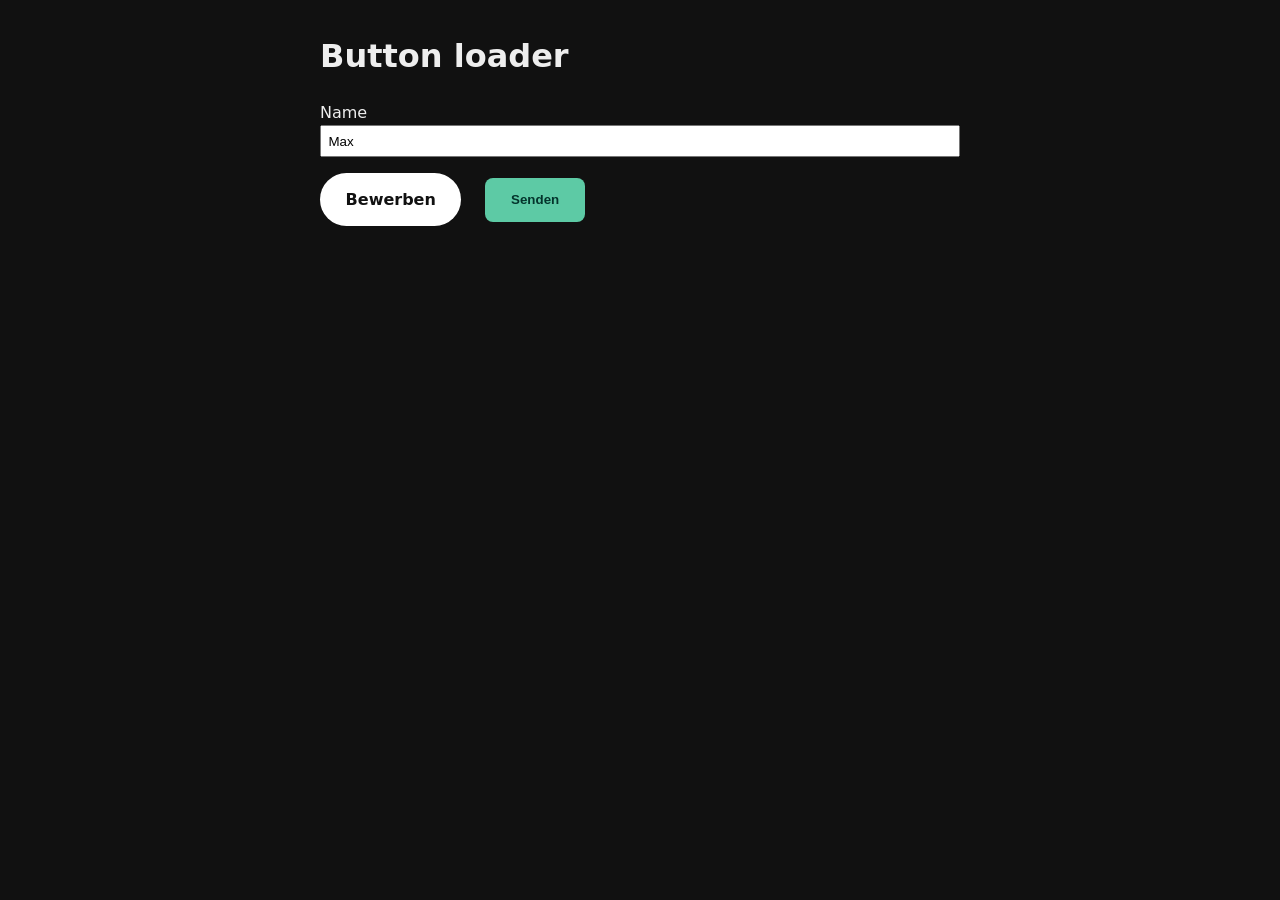
==== test/loader.html @ 6e0e2e6e "form-handler 2.1.0: opt-in button loader (spinner + pulsing glow) Co-Authored-By: Claude Opus 5.5 <n" ====
<!doctype html>
<html lang="de">
<head>
  <meta charset="utf-8">
  <meta name="viewport" content="width=device-width, initial-scale=1">
  <title>Form Handler · Button loader test</title>
  <link rel="stylesheet" href="../form-handler/form-handler.css">
  <style>
    body { font: 16px/1.5 system-ui, sans-serif; max-width: 40rem; margin: 2rem auto; padding: 0 1rem; background: #111; color: #eee; }
    label { display: block; margin: 0 0 0.75rem; }
    input { display: block; width: 100%; padding: 0.4rem; box-sizing: border-box; }
    .row { display: flex; gap: 1.5rem; align-items: center; flex-wrap: wrap; margin-top: 1rem; }
    .w-form-done, .w-form-fail { display: none; padding: 1rem; }
    .w-form-done { background: #1b3a2a; }
    /* Minimal copy of the Lumos "Button Main" structure */
    .button_main_wrap { border-radius: 999px; display: inline-block; position: relative; --brand: #5dcaa5; }
    .button_main_element { position: relative; display: flex; gap: .5rem; padding: .9rem 1.6rem; border-radius: inherit; background: #fff; color: #111; }
    .button_main_text { position: relative; z-index: 1; font-weight: 600; }
    .button_main_glow { position: absolute; inset: 0; border-radius: inherit; box-shadow: 0 0 2rem 0 var(--brand); opacity: 0; transition: opacity .6s; z-index: 0; }
    .button_main_wrap:hover .button_main_glow { opacity: 1; }
    .clickable_btn { position: absolute; inset: 0; z-index: 2; opacity: 0; cursor: pointer; border: 0; background: none; }
    .plain { border: 0; border-radius: 8px; padding: .9rem 1.6rem; background: #5dcaa5; color: #04342c; font-weight: 600; --fh-glow-color: #5dcaa5; }
  </style>
</head>
<body>
  <!--
    Button loader test. Start: node test/server.mjs → http://localhost:8765/test/loader.html
    Sends to /f/slow (1.5 s). Append ?hold to keep the "sending" state on for screenshots.
  -->
  <h1>Button loader</h1>
  <div class="w-form">
    <form id="f" data-fh="form" data-fh-endpoint="/f/slow">
      <label data-fh="field">Name <input name="Name" required value="Max"></label>
      <div class="row">
        <div class="button_main_wrap" data-fh-loader="spinner glow">
          <button type="submit" class="clickable_btn" aria-label="Bewerben"></button>
          <div class="button_main_element"><div class="button_main_text">Bewerben</div></div>
          <div class="button_main_glow"></div>
        </div>
        <button type="submit" class="plain" data-fh-loader="spinner glow">Senden</button>
      </div>
    </form>
    <div class="w-form-done">Danke!</div>
  </div>
  <script>
    if (new URLSearchParams(location.search).has('hold')) {
      document.querySelector('.w-form').setAttribute('data-fh-state', 'sending');
    }
  </script>
  <script src="../form-handler/form-handler.js"></script>
  <script>FormHandler.init();</script>
</body>
</html>
---- form-handler/form-handler.css ----
/* Form Handler · base styles (errors, loader) */
.fh_error { color: #c62828; font-size: 0.875em; margin-top: 0.375em; }
.fh_error[hidden] { display: none !important; }
[data-fh-ready] [aria-invalid="true"]:not([type="checkbox"]):not([type="radio"]) { border-color: #c62828; }
/* Loader: hidden until the form is sending, then it uses its own display (block, flex …) */
[data-fh="loader"]:not(.is-active) { display: none !important; }
[data-fh-state="sending"] input[type="submit"], [data-fh-state="sending"] button[type="submit"],
[data-fh-state="sending"] [data-fh-loader] { cursor: progress; }

/* Button loader (opt-in): data-fh-loader="spinner", "glow" or "spinner glow" on the submit button or its wrapper.
   Spinner: replaces the text inside the text's own box, so the button keeps its size and the spinner can't leave it.
   Text element: [data-fh-loader-text], Lumos .button_main_text, or a plain <button> itself. Color = the text color. */
[data-fh-state="sending"] [data-fh-loader~="spinner"] :is([data-fh-loader-text], .button_main_text),
[data-fh-state="sending"] button[data-fh-loader~="spinner"] {
  position: relative;
  -webkit-text-fill-color: transparent;
}
[data-fh-state="sending"] [data-fh-loader~="spinner"] :is([data-fh-loader-text], .button_main_text)::after,
[data-fh-state="sending"] button[data-fh-loader~="spinner"]::after {
  content: "";
  position: absolute;
  inset: 0;
  margin: auto;
  width: 1.1em;
  height: 1.1em;
  box-sizing: border-box;
  border: 2px solid currentColor;
  border-right-color: transparent;
  border-radius: 50%;
  animation: fh-spin 0.7s linear infinite;
}

/* Glow: Lumos buttons pulse their own .button_main_glow (brand color, normally shown on hover);
   other buttons get a pulsing shadow in --fh-glow-color (default: the button's text color). */
[data-fh-state="sending"] [data-fh-loader~="glow"] .button_main_glow {
  animation: fh-glow-opacity 1.6s ease-in-out infinite;
}
[data-fh-state="sending"] [data-fh-loader~="glow"]:not(:has(.button_main_glow)) {
  animation: fh-glow-shadow 1.6s ease-in-out infinite;
}

@keyframes fh-spin { to { transform: rotate(360deg); } }
@keyframes fh-glow-opacity { 0%, 100% { opacity: 0.2; } 50% { opacity: 1; } }
@keyframes fh-glow-shadow {
  0%, 100% { box-shadow: 0 0 0 0 transparent; }
  50% { box-shadow: 0 0 1.5rem 0.25rem var(--fh-glow-color, currentColor); }
}
@media (prefers-reduced-motion: reduce) {
  [data-fh-state="sending"] [data-fh-loader] *::after,
  [data-fh-state="sending"] button[data-fh-loader]::after { animation-duration: 2s; }
  [data-fh-state="sending"] [data-fh-loader] .button_main_glow,
  [data-fh-state="sending"] [data-fh-loader]:not(:has(.button_main_glow)) { animation-duration: 3s; }
}
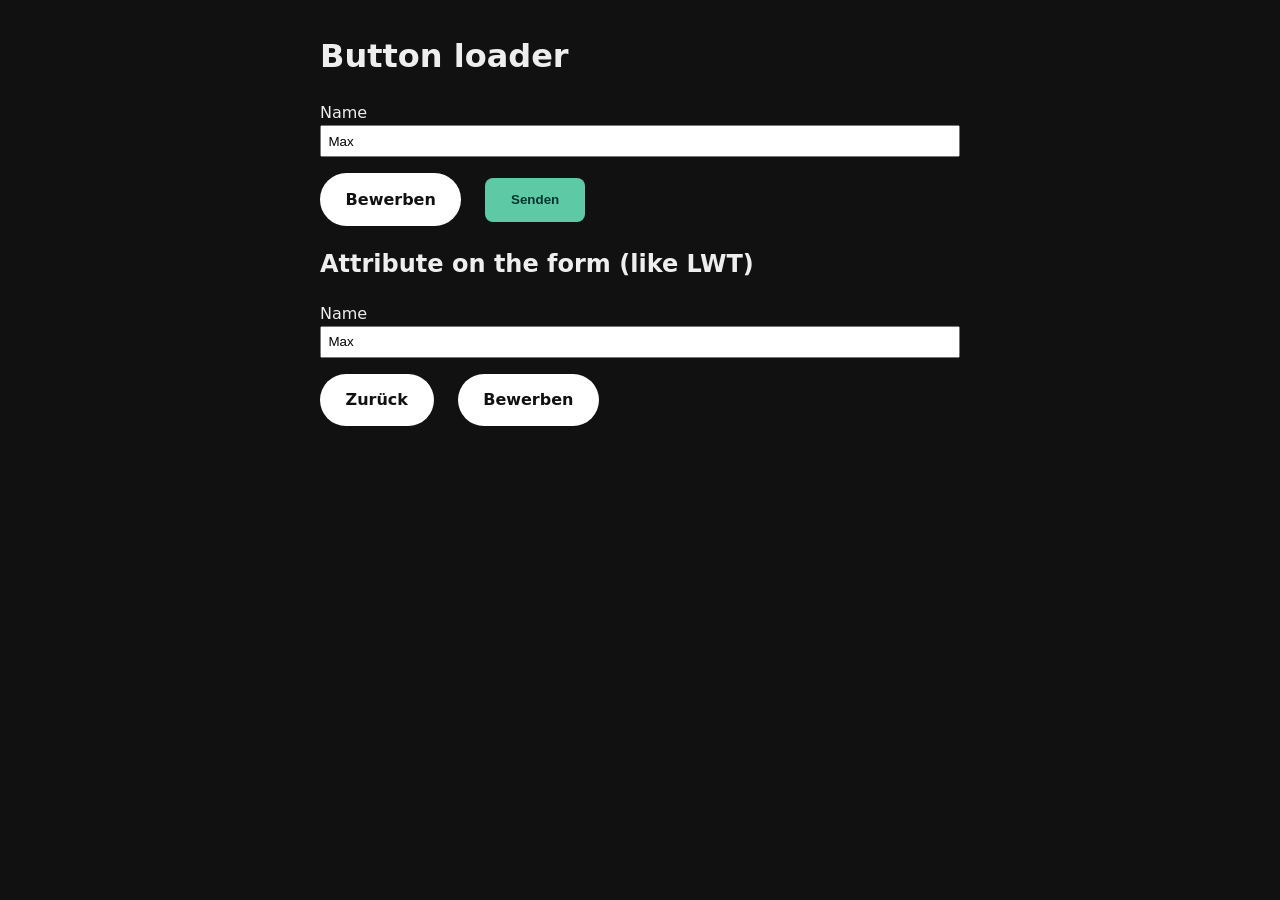
==== commit b58295ac: "form-handler 2.2.0: data-fh-loader on the form targets its submit buttons Co-Authored-By: Claude Opu" ====
--- a/test/loader.html
+++ b/test/loader.html
@@ -42,9 +42,29 @@
     </form>
     <div class="w-form-done">Danke!</div>
   </div>
+
+  <h2>Attribute on the form (like LWT)</h2>
+  <div class="w-form">
+    <form id="f2" data-fh="form" data-fh-endpoint="/f/slow" data-fh-loader="spinner glow">
+      <label data-fh="field">Name <input name="Name" required value="Max"></label>
+      <div class="row">
+        <div class="button_main_wrap" id="back">
+          <button type="button" class="clickable_btn" aria-label="Zurück"></button>
+          <div class="button_main_element"><div class="button_main_text">Zurück</div></div>
+          <div class="button_main_glow"></div>
+        </div>
+        <div class="button_main_wrap" data-msf="submit" id="send">
+          <button type="submit" class="clickable_btn" aria-label="Bewerben"></button>
+          <div class="button_main_element"><div class="button_main_text">Bewerben</div></div>
+          <div class="button_main_glow"></div>
+        </div>
+      </div>
+    </form>
+    <div class="w-form-done">Danke!</div>
+  </div>
   <script>
     if (new URLSearchParams(location.search).has('hold')) {
-      document.querySelector('.w-form').setAttribute('data-fh-state', 'sending');
+      document.querySelectorAll('.w-form').forEach(function (w) { w.setAttribute('data-fh-state', 'sending'); });
     }
   </script>
   <script src="../form-handler/form-handler.js"></script>
--- a/form-handler/form-handler.css
+++ b/form-handler/form-handler.css
@@ -7,16 +7,18 @@
 [data-fh-state="sending"] input[type="submit"], [data-fh-state="sending"] button[type="submit"],
 [data-fh-state="sending"] [data-fh-loader] { cursor: progress; }
 
-/* Button loader (opt-in): data-fh-loader="spinner", "glow" or "spinner glow" on the submit button or its wrapper.
+/* Button loader (opt-in): data-fh-loader="spinner", "glow" or "spinner glow"
+   - on the <form>: applies to its submit buttons only ([data-msf="submit"], [data-fh="submit"], button[type="submit"])
+   - or on one button / button wrapper (any element except a form)
    Spinner: replaces the text inside the text's own box, so the button keeps its size and the spinner can't leave it.
    Text element: [data-fh-loader-text], Lumos .button_main_text, or a plain <button> itself. Color = the text color. */
-[data-fh-state="sending"] [data-fh-loader~="spinner"] :is([data-fh-loader-text], .button_main_text),
-[data-fh-state="sending"] button[data-fh-loader~="spinner"] {
+[data-fh-state="sending"] :is(:not(form)[data-fh-loader~="spinner"], form[data-fh-loader~="spinner"] :is([data-msf="submit"], [data-fh="submit"])) :is([data-fh-loader-text], .button_main_text),
+[data-fh-state="sending"] :is(button[data-fh-loader~="spinner"], form[data-fh-loader~="spinner"] button[type="submit"]:not(.clickable_btn)) {
   position: relative;
   -webkit-text-fill-color: transparent;
 }
-[data-fh-state="sending"] [data-fh-loader~="spinner"] :is([data-fh-loader-text], .button_main_text)::after,
-[data-fh-state="sending"] button[data-fh-loader~="spinner"]::after {
+[data-fh-state="sending"] :is(:not(form)[data-fh-loader~="spinner"], form[data-fh-loader~="spinner"] :is([data-msf="submit"], [data-fh="submit"])) :is([data-fh-loader-text], .button_main_text)::after,
+[data-fh-state="sending"] :is(button[data-fh-loader~="spinner"], form[data-fh-loader~="spinner"] button[type="submit"]:not(.clickable_btn))::after {
   content: "";
   position: absolute;
   inset: 0;
@@ -32,10 +34,10 @@
 
 /* Glow: Lumos buttons pulse their own .button_main_glow (brand color, normally shown on hover);
    other buttons get a pulsing shadow in --fh-glow-color (default: the button's text color). */
-[data-fh-state="sending"] [data-fh-loader~="glow"] .button_main_glow {
+[data-fh-state="sending"] :is(:not(form)[data-fh-loader~="glow"], form[data-fh-loader~="glow"] :is([data-msf="submit"], [data-fh="submit"])) .button_main_glow {
   animation: fh-glow-opacity 1.6s ease-in-out infinite;
 }
-[data-fh-state="sending"] [data-fh-loader~="glow"]:not(:has(.button_main_glow)) {
+[data-fh-state="sending"] :is(:not(form)[data-fh-loader~="glow"], form[data-fh-loader~="glow"] :is([data-msf="submit"], [data-fh="submit"], button[type="submit"]:not(.clickable_btn))):not(:has(.button_main_glow)) {
   animation: fh-glow-shadow 1.6s ease-in-out infinite;
 }
 
@@ -46,8 +48,8 @@
   50% { box-shadow: 0 0 1.5rem 0.25rem var(--fh-glow-color, currentColor); }
 }
 @media (prefers-reduced-motion: reduce) {
-  [data-fh-state="sending"] [data-fh-loader] *::after,
-  [data-fh-state="sending"] button[data-fh-loader]::after { animation-duration: 2s; }
-  [data-fh-state="sending"] [data-fh-loader] .button_main_glow,
-  [data-fh-state="sending"] [data-fh-loader]:not(:has(.button_main_glow)) { animation-duration: 3s; }
+  [data-fh-state="sending"] [data-fh-loader],
+  [data-fh-state="sending"] [data-fh-loader] *,
+  [data-fh-state="sending"] [data-fh-loader]::after,
+  [data-fh-state="sending"] [data-fh-loader] *::after { animation-duration: 2.5s !important; }
 }
